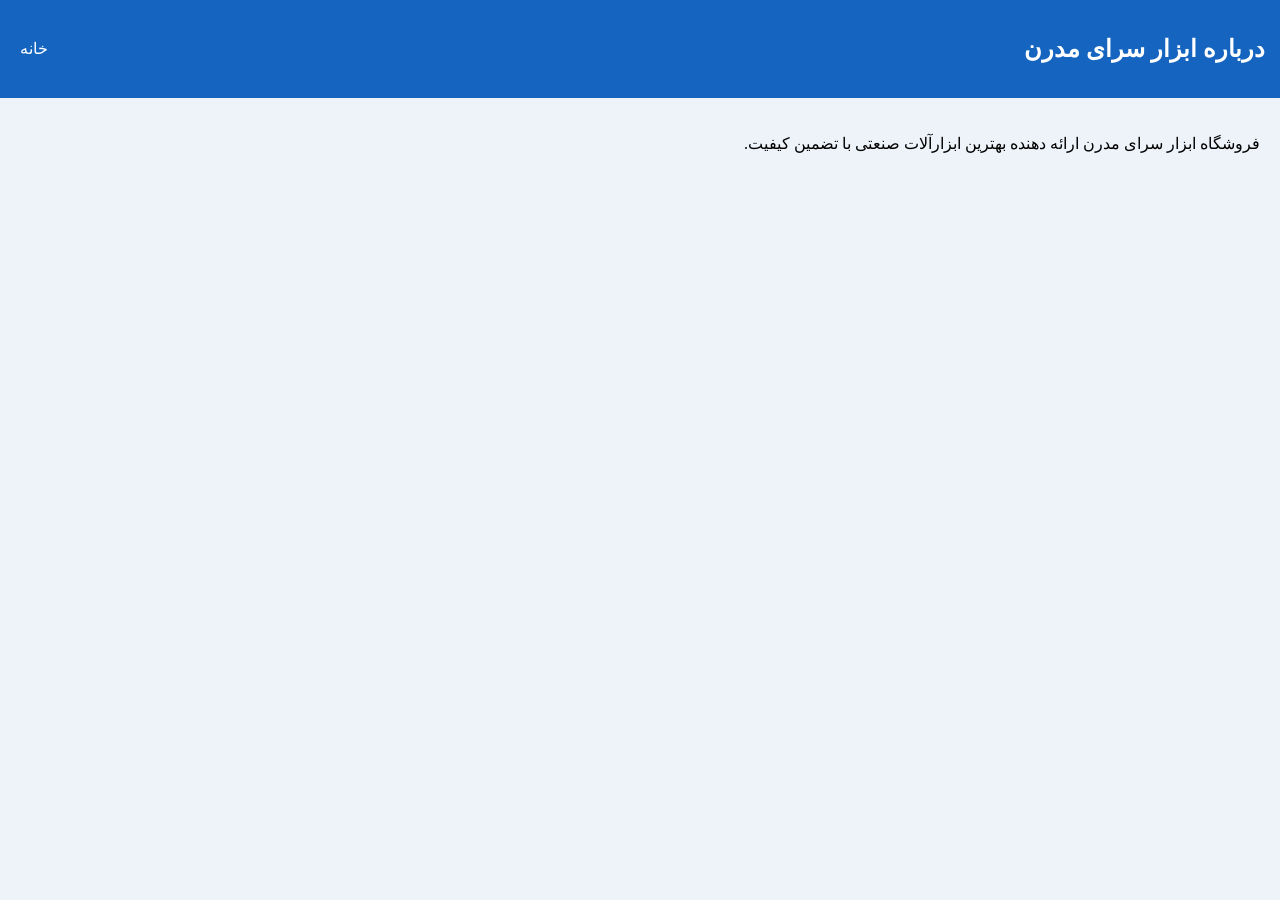
==== about.html @ ee52eb5c "Add files via upload" ====
<!DOCTYPE html>
<html>
<head>
<meta charset="UTF-8">
<title>درباره ما</title>
<link rel="stylesheet" href="style.css">
</head>
<body>

<div class="header">
<h2>درباره ابزار سرای مدرن</h2>
<a href="index.html">خانه</a>
</div>

<p style="padding:20px">
فروشگاه ابزار سرای مدرن ارائه دهنده بهترین ابزارآلات صنعتی با تضمین کیفیت.
</p>

</body>
</html>
---- style.css ----
body{
margin:0;
font-family:tahoma;
direction:rtl;
background:#eef3f9;
}

.header{
background:#1565c0;
color:white;
padding:15px;
display:flex;
justify-content:space-between;
align-items:center;
}

.header a{
color:white;
text-decoration:none;
margin:0 5px;
}

#products{
display:grid;
grid-template-columns:repeat(auto-fill,minmax(200px,1fr));
gap:20px;
padding:20px;
}

.card{
background:white;
padding:15px;
border-radius:15px;
box-shadow:0 5px 15px rgba(0,0,0,0.1);
}

button{
background:#1565c0;
color:white;
border:none;
padding:8px;
border-radius:8px;
cursor:pointer;
}

.slider{
margin:20px;
background:#1565c0;
color:white;
padding:20px;
border-radius:15px;
text-align:center;
font-weight:bold;
}
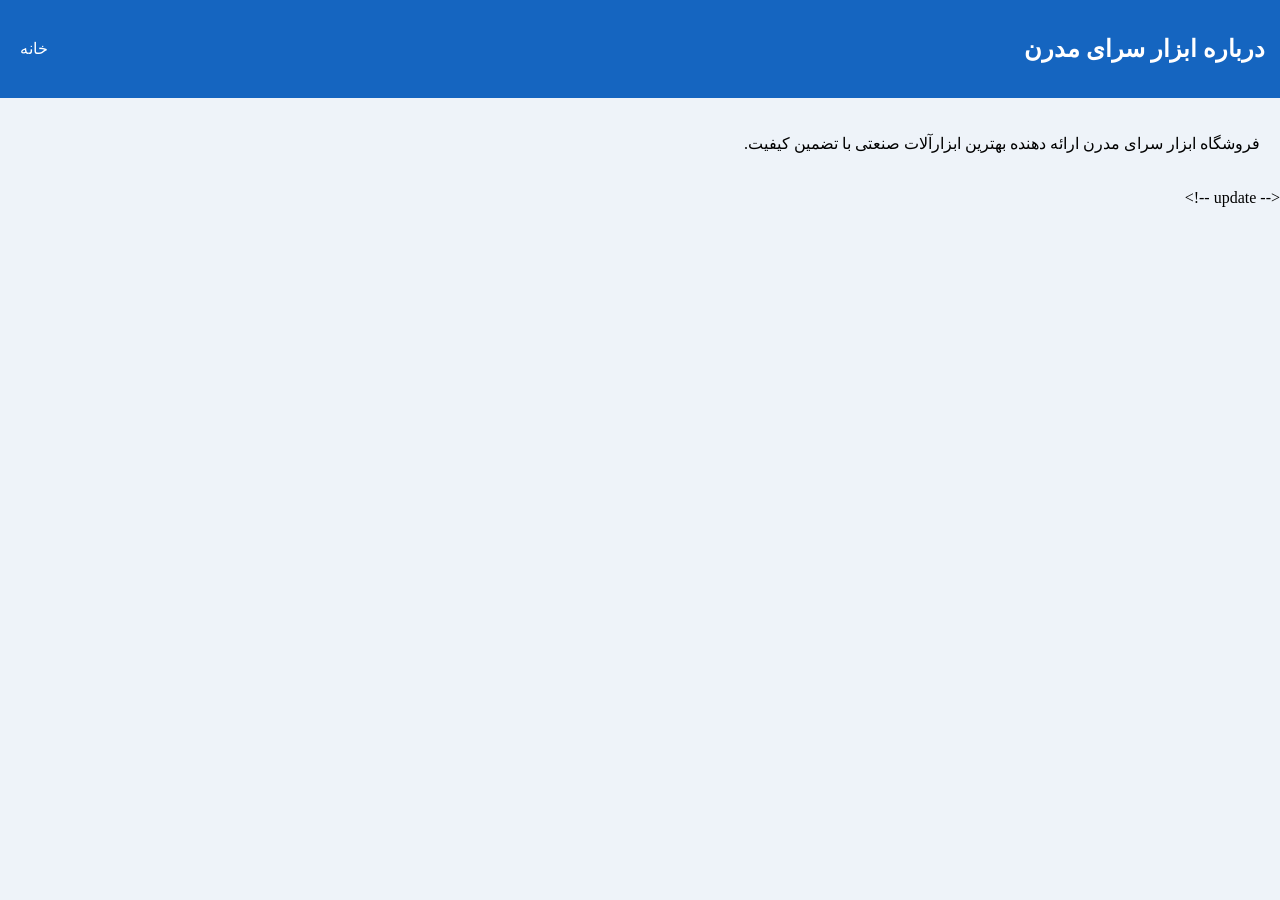
==== commit 75fcf383: "Update about.html" ====
--- a/about.html
+++ b/about.html
@@ -16,5 +16,6 @@
 فروشگاه ابزار سرای مدرن ارائه دهنده بهترین ابزارآلات صنعتی با تضمین کیفیت.
 </p>
 
+  <-- update --!>
 </body>
-</html>+</html>
